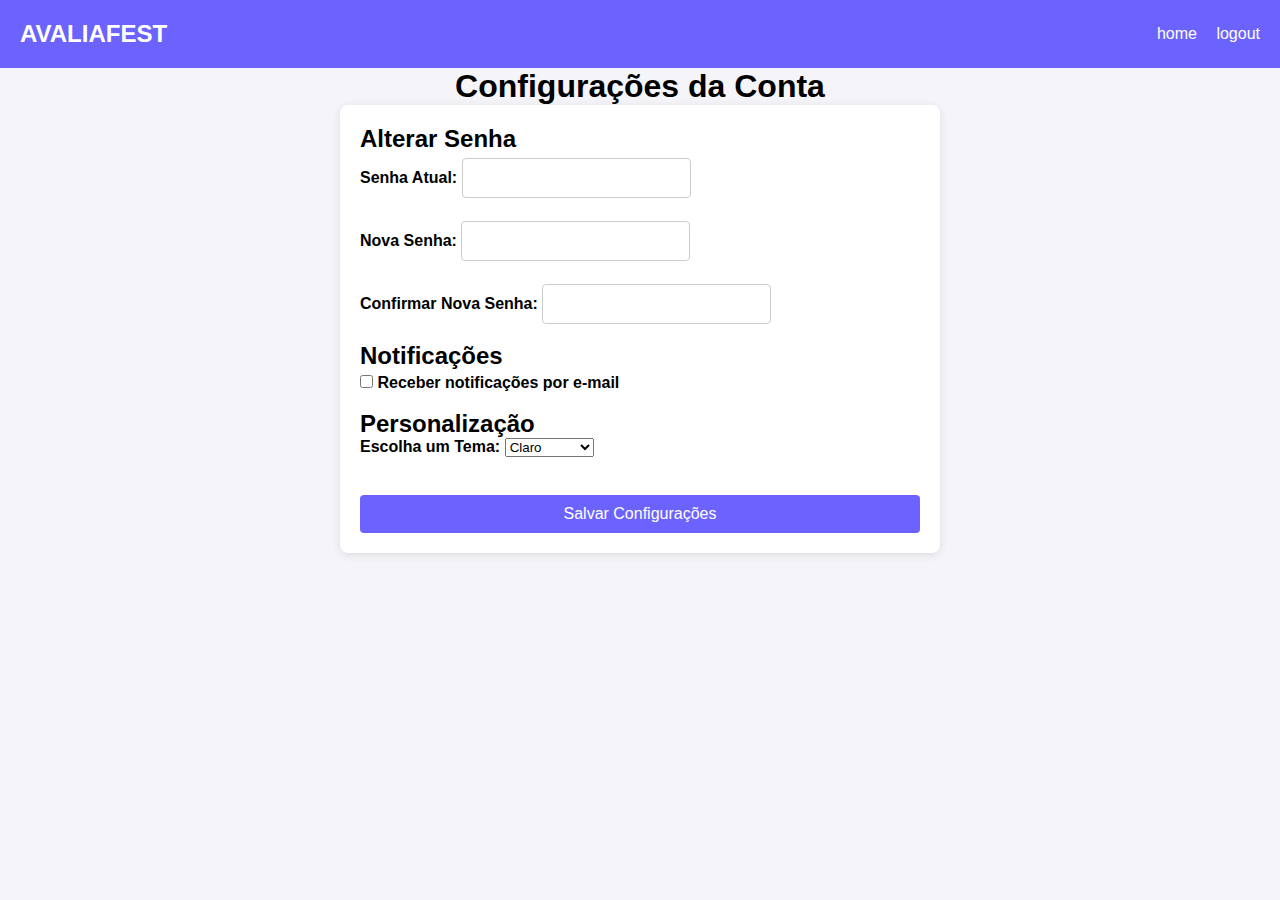
==== config.html @ d0f26bef "apresentacao" ====
<!DOCTYPE html>
<html lang="pt-BR">
<head>
    <meta charset="UTF-8">
    <meta name="viewport" content="width=device-width, initial-scale=1.0">
    <title>Configurações</title>
    <link rel="stylesheet" href="styles.css">
</head>
<body>
        <header>
            <div class="logo">AVALIAFEST</div>
            <nav>
                <a href="index.html">home</a>
                <a href="login.html">logout</a>
            </nav>
        </header>
    
    <div class="config-container">
        <h1>Configurações da Conta</h1>
        <form>
            <div class="config-section">
                <h2>Alterar Senha</h2>
                <label for="senha_atual">Senha Atual:</label>
                <input type="password" id="senha_atual" name="senha_atual" required><br><br>

                <label for="nova_senha">Nova Senha:</label>
                <input type="password" id="nova_senha" name="nova_senha" required><br><br>

                <label for="confirmar_senha">Confirmar Nova Senha:</label>
                <input type="password" id="confirmar_senha" name="confirmar_senha" required><br><br>
            </div>

            <div class="config-section">
                <h2>Notificações</h2>
                <label>
                    <input type="checkbox" name="email_notifications" value="1">
                    Receber notificações por e-mail
                </label><br><br>

            </div>

            <div class="config-section">
                <h2>Personalização</h2>
                <label for="tema">Escolha um Tema:</label>
                <select id="tema" name="tema">
                    <option value="claro">Claro</option>
                    <option value="escuro">Escuro</option>
                    <option value="auto">Automático</option>
                </select><br><br>
            </div>

            <button type="submit" onclick="aviso()">Salvar Configurações</button>
        </form>
    </div>

    <script src="script.js"></script>
    <script>
          function aviso() {
            alert('Configuraçôes Salvas!');
        }
    </script>
</body>
</html>
---- styles.css ----
* {
    margin: 0;
    padding: 0;
    box-sizing: border-box;
}

body {
    font-family: Arial, sans-serif;
    display: flex;
    flex-direction: column; 
    min-height: 100vh;
}

header {
    background-color: #9f87e4;
    padding: 10px 20px;
    color: white;
    display: flex;
    justify-content: space-between;
    align-items: center;
    width: 100%; 
}

header .logo {
    font-size: 24px;
    font-weight: bold;}
    

header nav a {
    margin-left: 15px;
    color: white;
    text-decoration: none;
}

header nav a:hover {
    text-decoration: underline;
}

.main-container {
    display: flex;
    flex: 1;
}

.sidebar {
    width: 250px;
    background-color: #5b5b72;
    color: white;
    padding: 20px;
    display: flex;
    flex-direction: column;
    align-items: center;
}

.profile img {
    border-radius: 50%;
    width: 80px;
    height: 80px;
    margin-bottom: 10px;
}

.profile h2 {
    font-size: 18px;
    margin-bottom: 5px;
}

.profile p {
    font-size: 14px;
}

.menu {
    list-style: none;
    margin-top: 20px;
    width: 100%;
}

.menu li {
    margin-bottom: 10px;
}

.menu a {
    text-decoration: none;
    color: white;
    font-size: 16px;
    display: block;
    padding: 10px;
    background-color: #454562;
    border-radius: 5px;
}

.menu a:hover {
    background-color: #7070a3;
}

.dashboard {
    flex: 1;
    padding: 30px;
    background-color: #f4f4f4;
}

.dashboard h1 {
    font-size: 24px;
    margin-bottom: 20px;
}

.grid {
    display: grid;
    grid-template-columns: repeat(2, 1fr);
    gap: 20px;
}

.card {
    padding: 40px;
    border-radius: 10px;
    font-size: 18px;
    text-align: center;
    color: white;
    cursor: pointer;
    transition: transform 0.2s;
}

.card:hover {
    transform: scale(1.05);
}

.card-green {
    background-color: #82E0AA;
}

.card-red {
    background-color: #F1948A;
}

.card-blue {
    background-color: #85C1E9;
}

.card-yellow {
    background-color: #F7DC6F;
}

.hidden {
    display: none;
}

.active {
    display: block;
}
body {
    font-family: Arial, sans-serif;
    margin: 0;
    padding: 0;
    background-color: #f4f4f9;
}

header {
    background-color: #6c63ff;
    color: white;
    padding: 20px;
    text-align: center;
}

h1 {
    margin: 0;
}

nav a {
    color: white;
    text-decoration: none;
}

main {
    margin: 20px;
}

form {
    display: flex;
    flex-direction: column;
    max-width: 600px;
    margin: 0 auto;
    padding: 20px;
    background-color: white;
    box-shadow: 0 2px 10px rgba(0, 0, 0, 0.1);
    border-radius: 8px;
}

form label {
    margin-top: 10px;
    font-weight: bold;
}

form input, form textarea {
    margin-top: 5px;
    padding: 10px;
    font-size: 1em;
    border: 1px solid #ccc;
    border-radius: 4px;
}

form button {
    margin-top: 20px;
    padding: 10px;
    font-size: 1em;
    background-color: #6c63ff;
    color: white;
    border: none;
    border-radius: 4px;
    cursor: pointer;
}

form button:hover {
    background-color: #5552e2;
}

.hidden {
    display: none;
}

#mensagemSucesso {
    color: green;
    text-align: center;
    margin-top: 20px;
    font-weight: bold;
}



.notifications-container {
    background-color: white;
    padding: 20px;
    border-radius: 10px;
    box-shadow: 0px 4px 6px rgba(0, 0, 0, 0.1);
    width: 400px;
}

h1 {
    text-align: center;
}

.notification-list {
    margin-top: 20px;
    max-height: 400px;
    overflow-y: auto;
}

.notification {
    background-color: #f9f9f9;
    border: 1px solid #ddd;
    padding: 15px;
    margin-bottom: 10px;
    border-radius: 5px;
    position: relative;
}

.notification.unread {
    background-color: #fff9c4;
}

.notification p {
    margin: 0;
}

.notification .time {
    font-size: 0.9em;
    color: #888;
    margin-top: 5px;
}

button {
    background-color: #4CAF50;
    color: white;
    padding: 10px;
    border: none;
    border-radius: 5px;
    width: 100%;
    cursor: pointer;
    font-size: 16px;
    margin-top: 15px;
}

button:hover {
    background-color: #45a049;
}
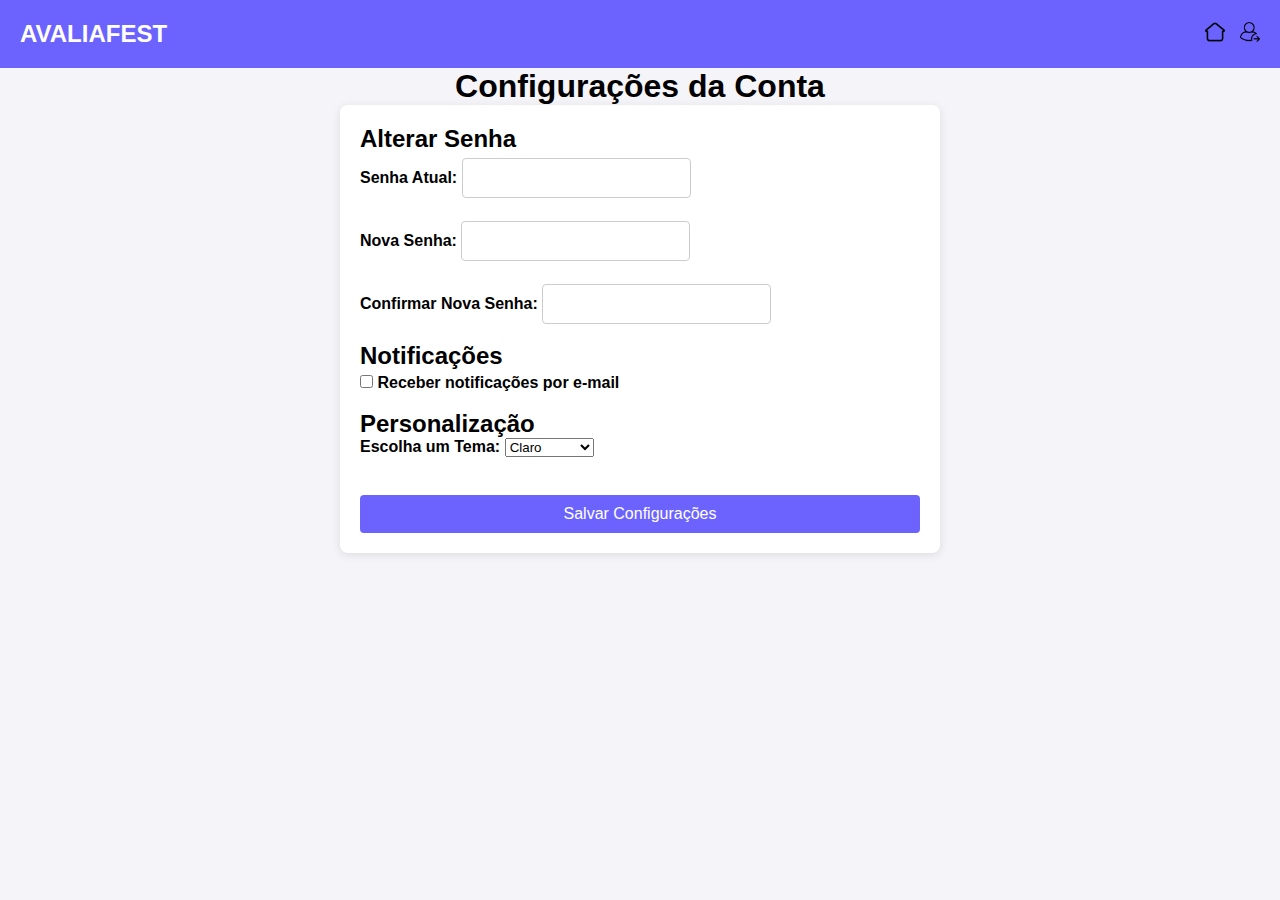
==== commit dd222753: "imagemzinha em tudo" ====
--- a/config.html
+++ b/config.html
@@ -10,8 +10,14 @@
         <header>
             <div class="logo">AVALIAFEST</div>
             <nav>
-                <a href="index.html">home</a>
-                <a href="login.html">logout</a>
+                <div class="home">
+                    <a href="index.html">
+                    <img alt= "home" src="casa.png" width="20px" height="20px">
+                </a>
+                    <a href="login.html">
+                    <img alt = "logout" src="sair-do-usuario.png" width="20px" height="20px"> 
+                </a>
+                </div>
             </nav>
         </header>
     
--- a/styles.css
+++ b/styles.css
@@ -20,6 +20,10 @@
     justify-content: space-between;
     align-items: center;
     width: 100%; 
+}
+a{
+    text-decoration: none;
+    color: #000000;
 }
 
 header .logo {
@@ -51,6 +55,7 @@
     flex-direction: column;
     align-items: center;
 }
+
 
 .profile img {
     border-radius: 50%;
@@ -68,6 +73,11 @@
     font-size: 14px;
 }
 
+.home{
+    display: grid;
+    grid-template-columns: repeat(2, 1fr)
+}
+
 .menu {
     list-style: none;
     margin-top: 20px;
@@ -105,22 +115,28 @@
 
 .grid {
     display: grid;
-    grid-template-columns: repeat(2, 1fr);
-    gap: 20px;
+    grid-template-columns: repeat(2, 600px);
+    gap: 1px;
 }
 
 .card {
-    padding: 40px;
-    border-radius: 10px;
-    font-size: 18px;
+    padding: 100px;
+    margin-left:150px;
+    margin-bottom: 50px;
+    border-radius: 15px;
+    font-size: 30px;
+    width: 550px;
+    height:250px;
     text-align: center;
     color: white;
     cursor: pointer;
-    transition: transform 0.2s;
-}
-
-.card:hover {
-    transform: scale(1.05);
+   
+}
+
+.card a:hover {
+    font-size: 35px;
+    color:#5552e2;
+    
 }
 
 .card-green {
